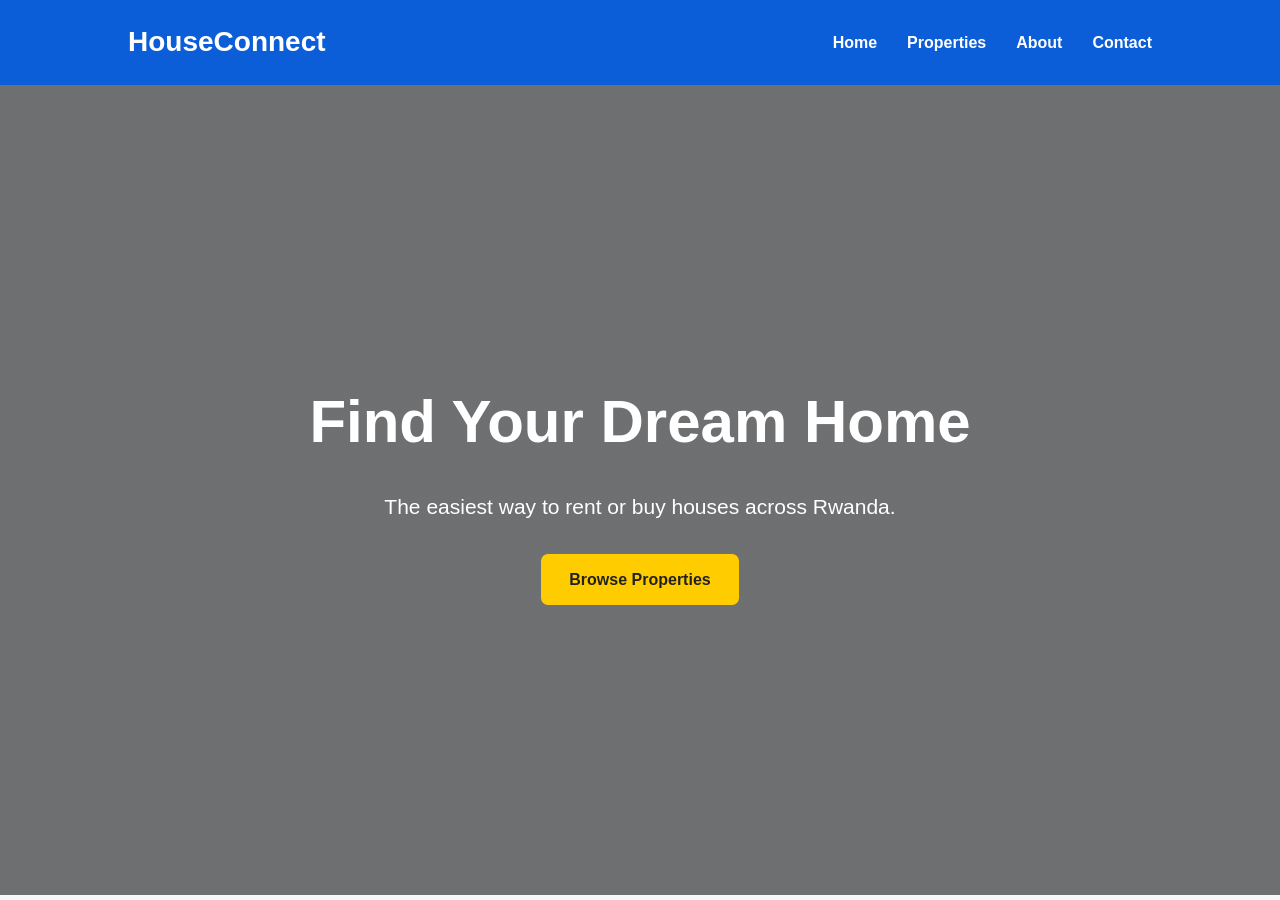
==== index.html @ 06a1523c "Add files via upload" ====
<!DOCTYPE html>
<html lang="en">
<head>
<meta charset="UTF-8">
<meta name="viewport" content="width=device-width, initial-scale=1.0">

<title>HouseConnect | Find Your Dream Home</title>

<link rel="stylesheet" href="style.css">
</head>

<body>

<header>

<nav>

<div class="logo">
HouseConnect
</div>

<ul>

<li><a href="index.html">Home</a></li>
<li><a href="properties.html">Properties</a></li>
<li><a href="about.html">About</a></li>
<li><a href="contact.html">Contact</a></li>

</ul>

</nav>

<section class="hero">

<h1>Find Your Dream Home</h1>

<p>
The easiest way to rent or buy houses across Rwanda.
</p>

<a href="properties.html" class="btn">
Browse Properties
</a>

</section>

</header>

<script src="js/script.js"></script>

</body>
</html>
---- style.css ----
/* =========================================
   HOUSECONNECT - MAIN STYLESHEET
========================================= */


/* =========================================
   GENERAL
========================================= */

* {
    margin: 0;
    padding: 0;
    box-sizing: border-box;
}

html {
    scroll-behavior: smooth;
}

body {
    font-family: Arial, Helvetica, sans-serif;
    background: #f5f7fa;
    color: #333;
    line-height: 1.6;
}

a {
    text-decoration: none;
}

img {
    max-width: 100%;
    display: block;
}


/* =========================================
   NAVIGATION
========================================= */

nav {
    background: #0b5ed7;
    color: white;

    display: flex;
    justify-content: space-between;
    align-items: center;

    padding: 20px 10%;
}

.logo {
    font-size: 28px;
    font-weight: bold;
    color: white;
}

nav ul {
    display: flex;
    list-style: none;
    gap: 30px;
}

nav ul li a {
    color: white;
    font-weight: bold;
    transition: 0.3s;
}

nav ul li a:hover {
    color: #ffcc00;
}


/* =========================================
   BUTTONS
========================================= */

.btn {
    display: inline-block;

    background: #ffcc00;
    color: #222;

    padding: 13px 28px;

    border-radius: 7px;

    font-weight: bold;

    transition: 0.3s;
}

.btn:hover {
    background: #e6b800;
    transform: translateY(-2px);
}


/* =========================================
   HOME PAGE - HERO
========================================= */

.hero {
    min-height: 90vh;

    display: flex;
    flex-direction: column;

    justify-content: center;
    align-items: center;

    text-align: center;

    color: white;

    padding: 30px;

    background:
        linear-gradient(
            rgba(0, 0, 0, 0.55),
            rgba(0, 0, 0, 0.55)
        ),
        url("../images/hero.jpg");

    background-size: cover;
    background-position: center;
}

.hero h1 {
    font-size: 60px;
    margin-bottom: 20px;
}

.hero p {
    font-size: 21px;
    max-width: 650px;
    margin-bottom: 30px;
}


/* =========================================
   PROPERTIES PAGE
========================================= */

.properties {
    padding: 70px 10%;
}

.properties h1 {
    text-align: center;
    font-size: 40px;
    margin-bottom: 50px;
    color: #222;
}

.property-grid {
    display: grid;

    grid-template-columns:
        repeat(auto-fit, minmax(280px, 1fr));

    gap: 30px;
}


/* =========================================
   PROPERTY CARDS
========================================= */

.card {
    background: white;

    border-radius: 12px;

    overflow: hidden;

    box-shadow:
        0 5px 20px rgba(0, 0, 0, 0.10);

    transition: 0.3s;
}

.card:hover {
    transform: translateY(-6px);

    box-shadow:
        0 10px 25px rgba(0, 0, 0, 0.15);
}

.card img {
    width: 100%;
    height: 220px;
    object-fit: cover;
}

.card h2 {
    font-size: 22px;
    margin: 20px 20px 10px;
    color: #222;
}

.card p {
    margin: 8px 20px;
    color: #555;
}

.card .btn {
    margin: 20px;
}


/* =========================================
   PROPERTY DETAILS PAGE
========================================= */

.property-details {
    max-width: 1100px;

    margin: 60px auto;

    padding: 0 20px;
}

.property-details img {
    width: 100%;
    max-height: 550px;

    object-fit: cover;

    border-radius: 12px;
}

.property-info {
    background: white;

    padding: 30px;

    margin-top: 25px;

    border-radius: 12px;

    box-shadow:
        0 5px 20px rgba(0, 0, 0, 0.08);
}

.property-info h1 {
    font-size: 36px;
    margin-bottom: 15px;
}

.property-info p {
    margin: 10px 0;
}


/* =========================================
   ABOUT PAGE
========================================= */

.about {
    max-width: 1000px;

    margin: 70px auto;

    padding: 0 25px;
}

.about h1 {
    text-align: center;

    font-size: 42px;

    margin-bottom: 30px;

    color: #222;
}

.about-content {
    background: white;

    padding: 40px;

    border-radius: 12px;

    box-shadow:
        0 5px 20px rgba(0, 0, 0, 0.08);
}

.about-content h2 {
    margin-top: 25px;
    margin-bottom: 10px;

    color: #0b5ed7;
}

.about-content p {
    margin-bottom: 15px;
}


/* =========================================
   CONTACT PAGE
========================================= */

.contact {
    max-width: 900px;

    margin: 70px auto;

    padding: 0 25px;
}

.contact h1 {
    text-align: center;

    font-size: 42px;

    margin-bottom: 40px;
}

.contact-form {
    background: white;

    padding: 40px;

    border-radius: 12px;

    box-shadow:
        0 5px 20px rgba(0, 0, 0, 0.08);
}

.contact-form label {
    display: block;

    margin-bottom: 7px;

    font-weight: bold;
}

.contact-form input,
.contact-form textarea,
.contact-form select {
    width: 100%;

    padding: 13px;

    margin-bottom: 20px;

    border: 1px solid #ccc;

    border-radius: 6px;

    font-size: 16px;
}

.contact-form textarea {
    height: 150px;

    resize: vertical;
}

.contact-form button {
    border: none;

    cursor: pointer;

    font-size: 16px;
}


/* =========================================
   FOOTER
========================================= */

footer {
    background: #222;

    color: white;

    text-align: center;

    padding: 30px;

    margin-top: 50px;
}

footer p {
    margin: 5px 0;
}


/* =========================================
   MOBILE RESPONSIVE DESIGN
========================================= */

@media (max-width: 768px) {

    nav {
        flex-direction: column;

        gap: 15px;

        padding: 20px;
    }

    nav ul {
        gap: 15px;

        flex-wrap: wrap;

        justify-content: center;
    }

    .hero h1 {
        font-size: 40px;
    }

    .hero p {
        font-size: 18px;
    }

    .properties {
        padding: 50px 20px;
    }

    .properties h1 {
        font-size: 32px;
    }

    .about h1,
    .contact h1 {
        font-size: 32px;
    }

    .about-content,
    .contact-form {
        padding: 25px;
    }

}
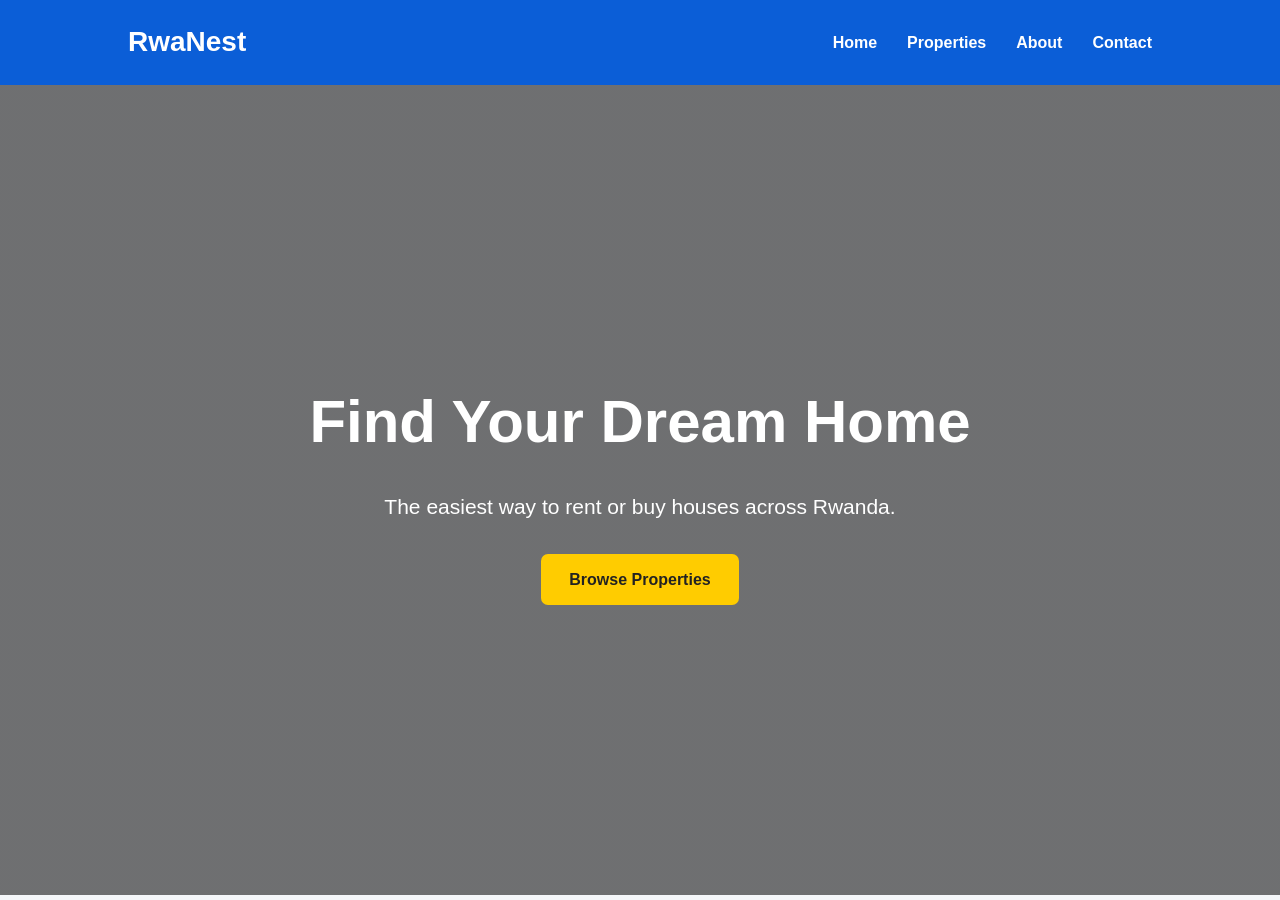
==== commit 1c8cabd5: "Update index.html" ====
--- a/index.html
+++ b/index.html
@@ -4,7 +4,7 @@
 <meta charset="UTF-8">
 <meta name="viewport" content="width=device-width, initial-scale=1.0">
 
-<title>HouseConnect | Find Your Dream Home</title>
+<title>RwaNest | Find Your Dream Home</title>
 
 <link rel="stylesheet" href="style.css">
 </head>
@@ -16,7 +16,7 @@
 <nav>
 
 <div class="logo">
-HouseConnect
+RwaNest
 </div>
 
 <ul>
@@ -49,4 +49,4 @@
 <script src="js/script.js"></script>
 
 </body>
-</html>+</html>
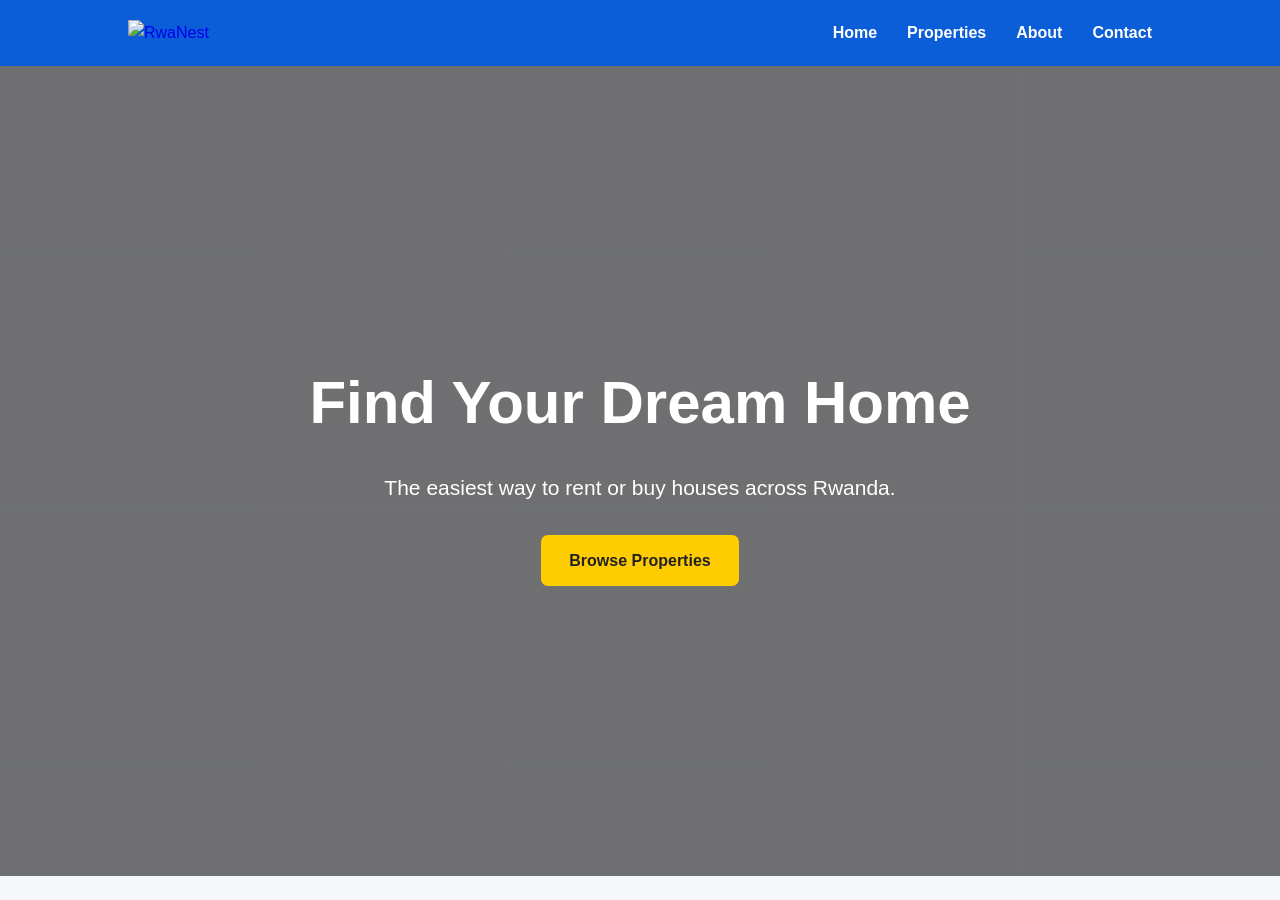
==== commit bf09e0fb: "Update index.html" ====
--- a/index.html
+++ b/index.html
@@ -16,7 +16,10 @@
 <nav>
 
 <div class="logo">
-RwaNest
+  <a href="index.html">
+    <img src="images/rwanest-logo.jpeg"
+alt="RwaNest">
+  </a>
 </div>
 
 <ul>
--- a/style.css
+++ b/style.css
@@ -1,5 +1,5 @@
 /* =========================================
-   HOUSECONNECT - MAIN STYLESHEET
+   RWANEST - MAIN STYLESHEET
 ========================================= */
 
 
@@ -50,9 +50,9 @@
 }
 
 .logo {
-    font-size: 28px;
-    font-weight: bold;
-    color: white;
+    width: 120px;
+    height: auto;
+    display:block;
 }
 
 nav ul {
@@ -438,4 +438,4 @@
         padding: 25px;
     }
 
-}+}
